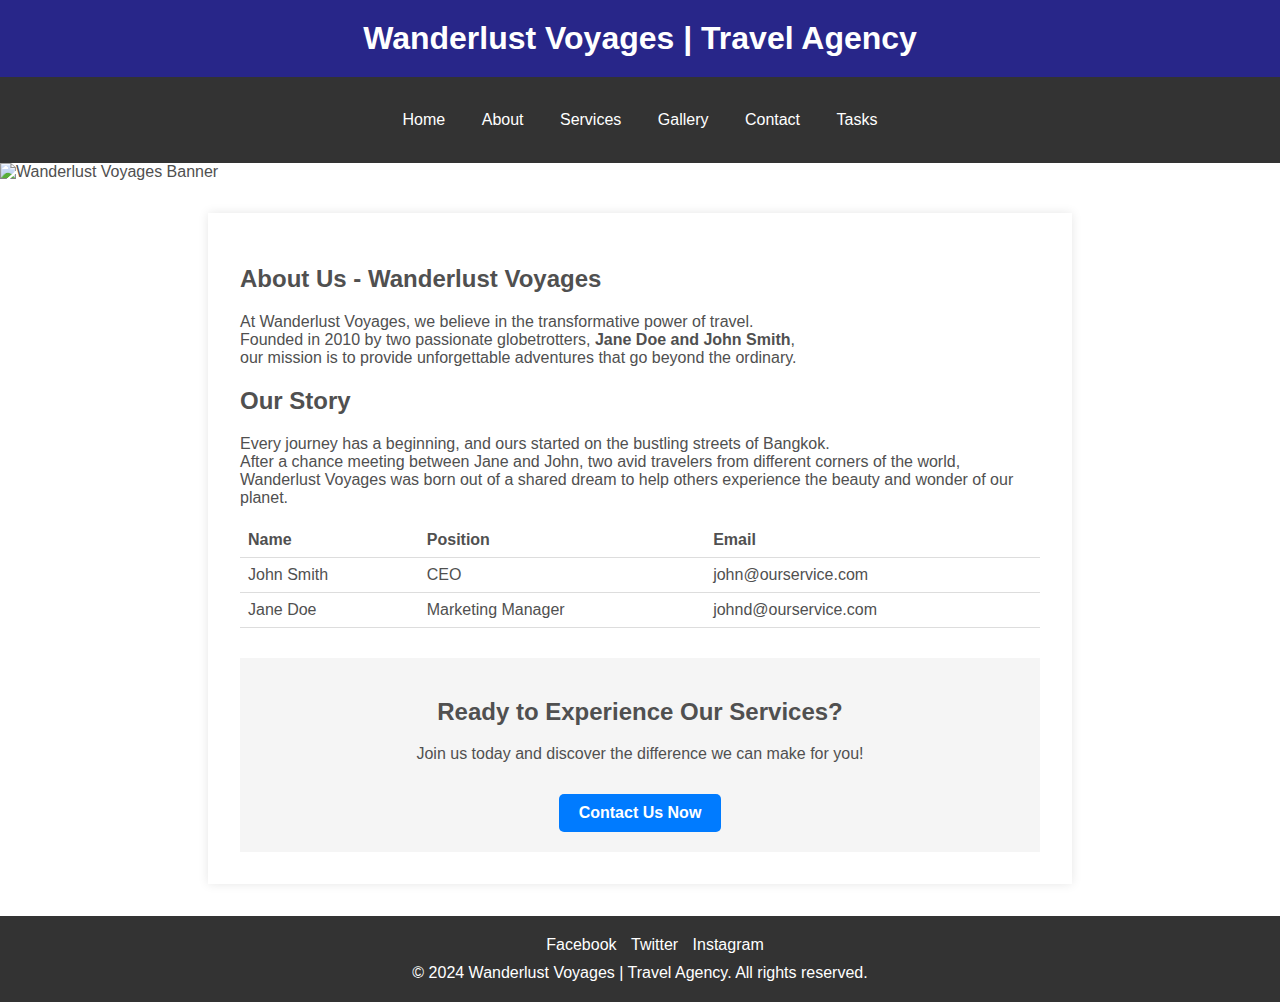
==== about.html @ 406de575 "Add files via upload" ====
<!DOCTYPE html>
<html lang="en">
<head>
  <meta charset="UTF-8">
  <title>About - Wanderlust Voyages</title>
  <meta name="viewport" content="width=device-width, initial-scale=1.0">
  
  <link rel="stylesheet" href="style.css"> 
  <style>
	  table {
		border-collapse: collapse;
		width: 100%;
	}

	th, td {
		padding: 8px;
		text-align: left;
		border-bottom: 1px solid #ddd;
	}

	
  </style>
 
  
</head>
<body>
  <header>
    <h1 class="headeraH1">Wanderlust Voyages | Travel Agency</h1>
	</header>
    <nav>
      <ul>
        <li><a href="index.html">Home</a></li>
        <li><a href="about.html">About</a></li>
        <li><a href="services.html">Services</a></li>
        <li><a href="gallery.html">Gallery</a></li>
        <li><a href="contact.html">Contact</a></li>
        <li><a href="tasks.html">Tasks</a></li>
    </ul>
    </nav>

    		<!-- Header banner -->
    <div class="banner">
      <img src="images/banner.svg" alt="Wanderlust Voyages Banner">
    </div>

  <main class="services">
   <h2>About Us - Wanderlust Voyages</h2>
   <p>At Wanderlust Voyages, we believe in the transformative power of travel. <br>
    Founded in 2010 by two passionate globetrotters, <b>Jane Doe and John Smith</b>, <br>
    our mission is to provide unforgettable adventures that go beyond the ordinary.</p>

    <h2>Our Story</h2>
    <p>Every journey has a beginning, and ours started on the bustling streets of Bangkok. <br>
      After a chance meeting between Jane and John, two avid travelers from different corners of the world,<br>
      Wanderlust Voyages was born out of a shared dream to help others experience the beauty and wonder of our planet.
    </p>
 
   <table>
			<tr>
				<th>Name</th>
				<th>Position</th>
				<th>Email</th>
			</tr>
			<tr>
				<td>John Smith</td>
				<td>CEO</td>
				<td>john@ourservice.com</td>
			</tr>
			<tr>
				<td>Jane Doe</td>
				<td>Marketing Manager</td>
				<td>johnd@ourservice.com</td>
			</tr>
		</table>
		<!-- Call to Action Section -->
<div class="cta-container">
  <h2>Ready to Experience Our Services?</h2>
  <p>Join us today and discover the difference we can make for you!</p>
  <a href="contact.html" class="cta-button">Contact Us Now</a>
</div>

  </main>
  <footer>
      <ul>
        <li><a href="https://www.facebook.com/">Facebook</a></li>
        <li><a href="https://twitter.com/">Twitter</a></li>
        <li ><a href="https://www.instagram.com/">Instagram</a></li>
      </ul>
    <p >&copy; 2024 Wanderlust Voyages | Travel Agency. All rights reserved.</p>
  </footer>
</body>
</html>
---- style.css ----
/* Reset Styles */
body {
    margin: 0;
    padding: 0;
    font-family: Arial, sans-serif;
    color: #505050;
}

/* Header Styles */
header {
    background-color: #282689;
    color: #fff;
    text-align: center;
    padding: 20px;
}

.headeraH1 {
    margin: 0;
}

.banner {
    width: 100%;
    overflow: hidden;
}

.banner img {
    width: 100%;
    height: auto;
    display: block;
}


/* Navigation Styles */
nav ul {
    background-color: #333;
    color: #fff;
    text-align: center;
    list-style-type: none;
    margin: 0;
    padding: 20px;
}

nav li {
    display: inline-block;
}

nav a {
    display: block;
    color: #fff;
    text-align: center;
    padding: 14px 16px;
    text-decoration: none;
    transition: background-color 0.3s;  /* Smooth transition for hover effect */
}

nav a:hover {
    background-color: #505050;  /* Darker shade for hover */
}

/* Banner Styles */
.banner-container {
    display: flex;
    justify-content: center;
    align-items: center;
    height: auto;
    width: 100%;
    overflow: hidden;
}

.centered-banner {
    padding: 30px;
    max-width: 80%;
    height: auto;
}

/* Main Content Styles */
main {
    max-width: 800px;
    margin: 0 auto;
    padding: 20px;
}

.services {
    margin: 2rem auto;
    padding: 2rem;
    background-color: #fff;
    box-shadow: 0 0 10px rgba(0,0,0,0.1);
}

main h3 {
    margin-top: 20px;
}

/* Service Columns */
.services-container {
    display: flex;
    justify-content: center;
    flex-wrap: wrap;
    gap: 20px;
}

.service-column {
    flex-basis: calc(25% - 20px);
    max-width: calc(25% - 20px);
    display: flex;
    flex-direction: column;
    align-items: center;
    text-align: center;
}

.service-column img {
    width: 180px;
    height: auto;
    margin-bottom: 10px;
}

.service-column h3 {
    margin-bottom: 5px;
}

/* Media Queries for Responsiveness */
@media (max-width: 800px) {
    .service-column {
        flex-basis: calc(50% - 20px);
        max-width: calc(50% - 20px);
    }
}

@media (max-width: 700px) {
    .service-column {
        flex-basis: 100%;
        max-width: 100%;
    }
}

/* Call to Action Styles */
.cta-container {
    text-align: center;
    padding: 20px;
    background-color: #f5f5f5;
    margin-top: 30px;
}

.cta-button {
    display: inline-block;
    padding: 10px 20px;
    background-color: #007BFF;
    color: #ffffff;
    text-decoration: none;
    border-radius: 5px;
    font-weight: bold;
    margin-top: 15px;
    transition: background-color 0.3s;
}

.cta-button:hover {
    background-color: #0056b3;
}

/* Footer Styles */
footer {
    background-color: #333;
    color: #fff;
    text-align: center;
    padding: 20px;
}

footer ul {
    margin: 0;
}

footer li {
    display: inline-block;
    margin-right: 10px;
}

footer a {
    color: #fff;
    text-decoration: none;
    transition: color 0.3s;  /* Smooth transition for hover effect */
}

footer a:hover {
    color: #b3b3b3;  /* Lighter color on hover */
}

footer p {
    margin: 10px 0 0;
}
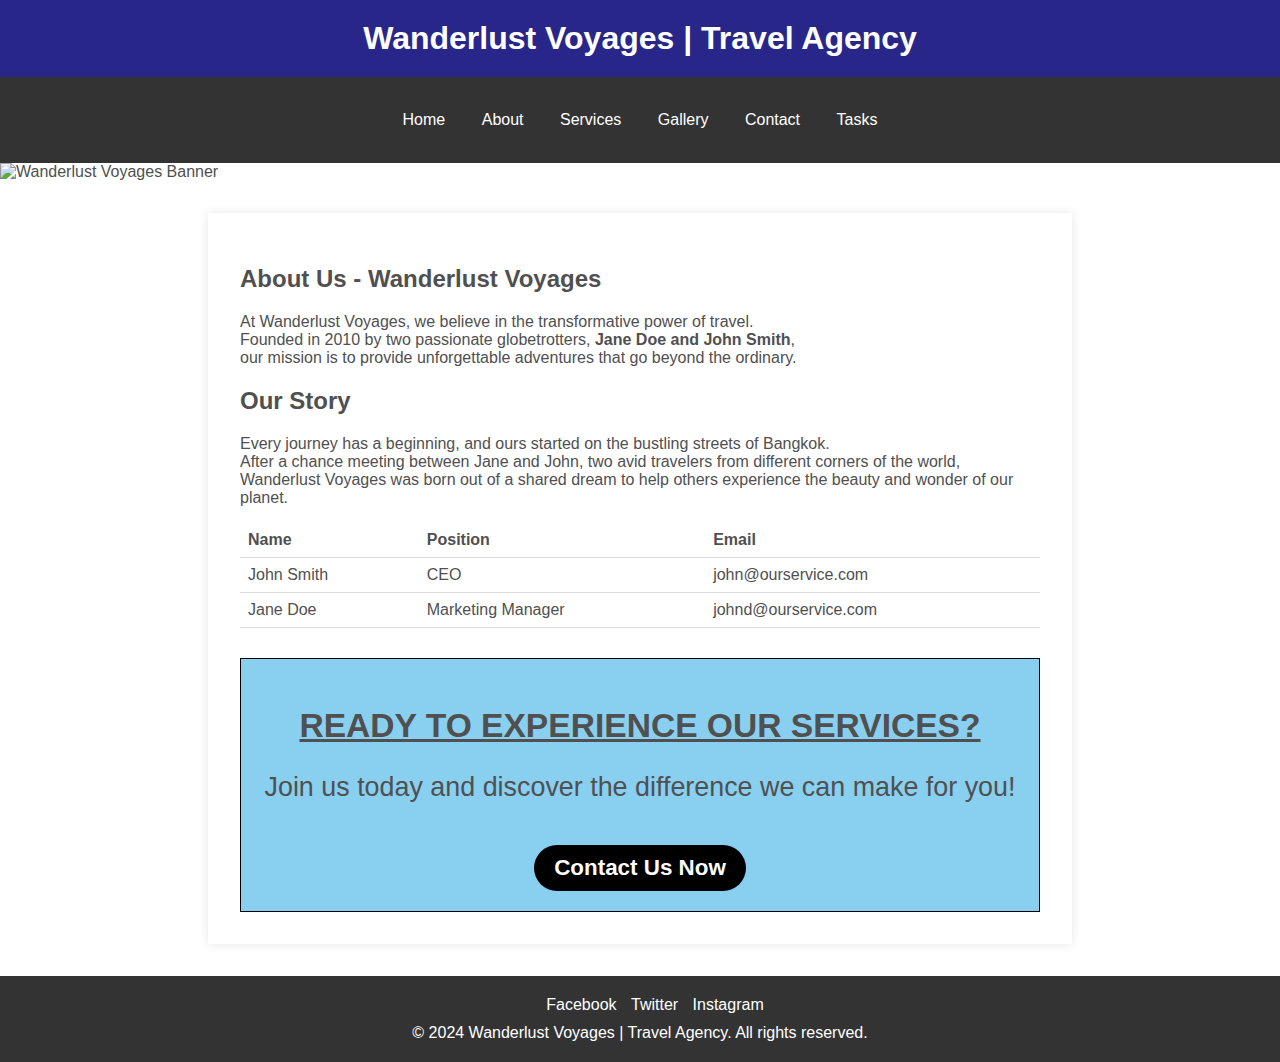
==== commit d9902c41: "Add files via upload" ====
--- a/about.html
+++ b/about.html
@@ -1,92 +1,92 @@
-<!DOCTYPE html>
-<html lang="en">
-<head>
-  <meta charset="UTF-8">
-  <title>About - Wanderlust Voyages</title>
-  <meta name="viewport" content="width=device-width, initial-scale=1.0">
-  
-  <link rel="stylesheet" href="style.css"> 
-  <style>
-	  table {
-		border-collapse: collapse;
-		width: 100%;
-	}
-
-	th, td {
-		padding: 8px;
-		text-align: left;
-		border-bottom: 1px solid #ddd;
-	}
-
-	
-  </style>
- 
-  
-</head>
-<body>
-  <header>
-    <h1 class="headeraH1">Wanderlust Voyages | Travel Agency</h1>
-	</header>
-    <nav>
-      <ul>
-        <li><a href="index.html">Home</a></li>
-        <li><a href="about.html">About</a></li>
-        <li><a href="services.html">Services</a></li>
-        <li><a href="gallery.html">Gallery</a></li>
-        <li><a href="contact.html">Contact</a></li>
-        <li><a href="tasks.html">Tasks</a></li>
-    </ul>
-    </nav>
-
-    		<!-- Header banner -->
-    <div class="banner">
-      <img src="images/banner.svg" alt="Wanderlust Voyages Banner">
-    </div>
-
-  <main class="services">
-   <h2>About Us - Wanderlust Voyages</h2>
-   <p>At Wanderlust Voyages, we believe in the transformative power of travel. <br>
-    Founded in 2010 by two passionate globetrotters, <b>Jane Doe and John Smith</b>, <br>
-    our mission is to provide unforgettable adventures that go beyond the ordinary.</p>
-
-    <h2>Our Story</h2>
-    <p>Every journey has a beginning, and ours started on the bustling streets of Bangkok. <br>
-      After a chance meeting between Jane and John, two avid travelers from different corners of the world,<br>
-      Wanderlust Voyages was born out of a shared dream to help others experience the beauty and wonder of our planet.
-    </p>
- 
-   <table>
-			<tr>
-				<th>Name</th>
-				<th>Position</th>
-				<th>Email</th>
-			</tr>
-			<tr>
-				<td>John Smith</td>
-				<td>CEO</td>
-				<td>john@ourservice.com</td>
-			</tr>
-			<tr>
-				<td>Jane Doe</td>
-				<td>Marketing Manager</td>
-				<td>johnd@ourservice.com</td>
-			</tr>
-		</table>
-		<!-- Call to Action Section -->
-<div class="cta-container">
-  <h2>Ready to Experience Our Services?</h2>
-  <p>Join us today and discover the difference we can make for you!</p>
-  <a href="contact.html" class="cta-button">Contact Us Now</a>
-</div>
-
-  </main>
-  <footer>
-      <ul>
-        <li><a href="https://www.facebook.com/">Facebook</a></li>
-        <li><a href="https://twitter.com/">Twitter</a></li>
-        <li ><a href="https://www.instagram.com/">Instagram</a></li>
-      </ul>
-    <p >&copy; 2024 Wanderlust Voyages | Travel Agency. All rights reserved.</p>
-  </footer>
-</body>
+<!DOCTYPE html>
+<html lang="en">
+<head>
+  <meta charset="UTF-8">
+  <title>About - Wanderlust Voyages</title>
+  <meta name="viewport" content="width=device-width, initial-scale=1.0">
+  
+  <link rel="stylesheet" href="style.css"> 
+  <style>
+	  table {
+		border-collapse: collapse;
+		width: 100%;
+	}
+
+	th, td {
+		padding: 8px;
+		text-align: left;
+		border-bottom: 1px solid #ddd;
+	}
+
+	
+  </style>
+ 
+  
+</head>
+<body>
+  <header>
+    <h1 class="headeraH1">Wanderlust Voyages | Travel Agency</h1>
+	</header>
+    <nav>
+      <ul>
+        <li><a href="index.html">Home</a></li>
+        <li><a href="about.html">About</a></li>
+        <li><a href="services.html">Services</a></li>
+        <li><a href="gallery.html">Gallery</a></li>
+        <li><a href="contact.html">Contact</a></li>
+        <li><a href="tasks.html">Tasks</a></li>
+    </ul>
+    </nav>
+
+    		<!-- Header banner -->
+    <div class="banner">
+      <img src="images/banner.svg" alt="Wanderlust Voyages Banner">
+    </div>
+
+  <main class="services">
+   <h2>About Us - Wanderlust Voyages</h2>
+   <p>At Wanderlust Voyages, we believe in the transformative power of travel. <br>
+    Founded in 2010 by two passionate globetrotters, <b>Jane Doe and John Smith</b>, <br>
+    our mission is to provide unforgettable adventures that go beyond the ordinary.</p>
+
+    <h2>Our Story</h2>
+    <p>Every journey has a beginning, and ours started on the bustling streets of Bangkok. <br>
+      After a chance meeting between Jane and John, two avid travelers from different corners of the world,<br>
+      Wanderlust Voyages was born out of a shared dream to help others experience the beauty and wonder of our planet.
+    </p>
+ 
+   <table>
+			<tr>
+				<th>Name</th>
+				<th>Position</th>
+				<th>Email</th>
+			</tr>
+			<tr>
+				<td>John Smith</td>
+				<td>CEO</td>
+				<td>john@ourservice.com</td>
+			</tr>
+			<tr>
+				<td>Jane Doe</td>
+				<td>Marketing Manager</td>
+				<td>johnd@ourservice.com</td>
+			</tr>
+		</table>
+		<!-- Call to Action Section -->
+<div class="cta-container">
+  <h2>Ready to Experience Our Services?</h2>
+  <p>Join us today and discover the difference we can make for you!</p>
+  <a href="contact.html" class="cta-button">Contact Us Now</a>
+</div>
+
+  </main>
+  <footer>
+      <ul>
+        <li><a href="https://www.facebook.com/">Facebook</a></li>
+        <li><a href="https://twitter.com/">Twitter</a></li>
+        <li ><a href="https://www.instagram.com/">Instagram</a></li>
+      </ul>
+    <p >&copy; 2024 Wanderlust Voyages | Travel Agency. All rights reserved.</p>
+  </footer>
+</body>
 </html>--- a/style.css
+++ b/style.css
@@ -12,6 +12,9 @@
     color: #fff;
     text-align: center;
     padding: 20px;
+    position: sticky;
+    position: -webkit-sticky;
+    top: 0;
 }
 
 .headeraH1 {
@@ -100,16 +103,17 @@
 }
 
 .service-column {
-    flex-basis: calc(25% - 20px);
-    max-width: calc(25% - 20px);
+    flex-basis: calc(50% - 20px);
+    max-width: calc(50% - 20px);
     display: flex;
     flex-direction: column;
     align-items: center;
     text-align: center;
+    
 }
 
 .service-column img {
-    width: 180px;
+    width: 250px;
     height: auto;
     margin-bottom: 10px;
 }
@@ -137,17 +141,31 @@
 .cta-container {
     text-align: center;
     padding: 20px;
-    background-color: #f5f5f5;
+    background-color: #89CFF0;
     margin-top: 30px;
+    font-size: 1.4em;
+    border-style: solid;
+    border: 1px, solid, black;
+    
+}
+
+.cta-container h2 {
+  text-decoration: underline;
+  text-transform: uppercase;
+}
+
+.cta-container p {
+    font-size: 1.2em;
+    font-weight: 350;
 }
 
 .cta-button {
     display: inline-block;
     padding: 10px 20px;
-    background-color: #007BFF;
+    background-color: black;
     color: #ffffff;
     text-decoration: none;
-    border-radius: 5px;
+    border-radius: 500px;
     font-weight: bold;
     margin-top: 15px;
     transition: background-color 0.3s;
@@ -187,3 +205,66 @@
 footer p {
     margin: 10px 0 0;
 }
+
+/* Style for the form: setting width, auto margin for centering, padding, 
+background color, border radius for rounded corners, and font size */
+#form {
+    width: 300px;
+    margin: 20vh auto 0 auto; /* This centers the form vertically and 
+    horizontally */
+    padding: 20px;
+    background-color: whitesmoke; /* Light gray background for the form */
+    border-radius: 4px; /* Rounded corners for the form */
+    font-size: 12px;
+    }
+    /* Style for the form's heading: setting the text color and alignment */
+#form h1 {
+    color: #0f2027; /* Dark text color for the heading */
+    text-align: center; /* Center-align the heading */
+}
+/* Style for the form's button: padding, top margin, full width, text color, 
+background color, no border, and rounded corners */
+#form button {
+    padding: 10px;
+    margin-top: 10px; /* Space above the button */
+    width: 100%; /* Make the button expand the full width of the form */
+    color: white; /* White text color for the button */
+    background-color: rgb(41, 57, 194); /* Blue background color for the button 
+    */
+    border: none; /* Remove the default border */
+    border-radius: 4px; /* Rounded corners for the button */
+    }
+/* Container for input fields: using flexbox for layout, column direction */
+.input-control {
+    display: flex;
+    flex-direction: column; /* Stack the children (label, input, error message) 
+    vertically */
+}
+/* Style for input fields inside the container: border style, rounded corners, 
+block-level display, font size, padding, full width */
+.input-control input {
+    border: 2px solid #f0f0f0; /* Light gray border for the inputs */
+    border-radius: 4px; /* Rounded corners for the inputs */
+    display: block; /* Display input field as a block */
+    font-size: 12px; /* Text size within the input field */
+    padding: 10px; /* Space inside the input field */
+    width: 90%; /* Input field takes up 100% of the form's width */
+}
+/* Remove focus outline from input fields */
+.input-control input:focus {
+    outline: 0; /* Remove outline when input is focused */
+}
+/* Style for input fields with class "success": green border */
+.input-control.success input {
+    border-color: #09c372; /* Green border to indicate successful input */
+}
+/* Style for input fields with class "error": red border */
+.input-control.error input {
+    border-color: #ff3860; /* Red border to indicate an error in input */
+}
+/* Style for the error message: text color, font size, and height */
+.input-control .error {
+    color: #ff3860; /* Red text color for error messages */
+    font-size: 9px; /* Smaller font size for error messages */
+    height: 13px; /* Explicit height to ensure consistent spacing */
+}